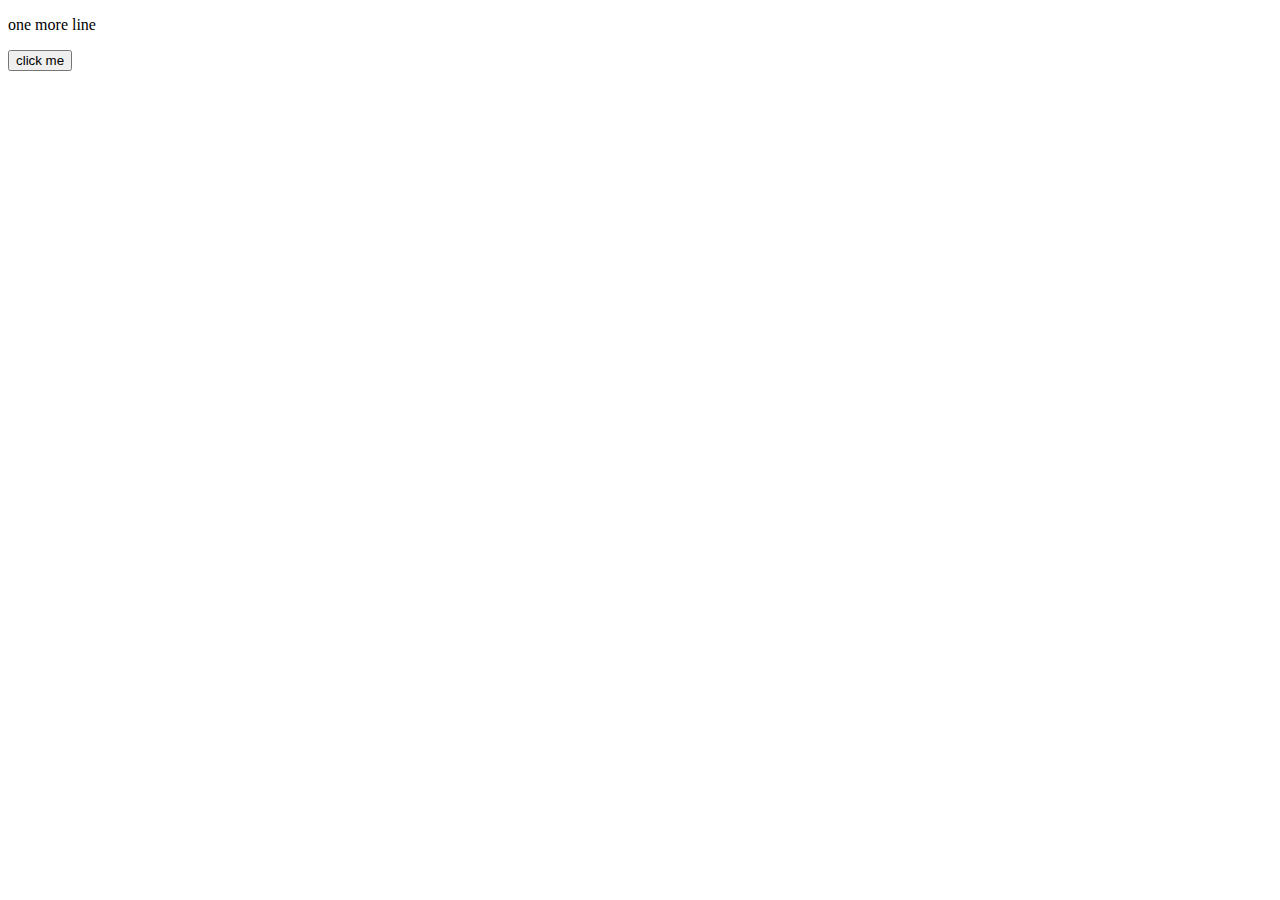
==== button.html @ 15b388ba "fixed button" ====
<!DOCTYPE html>

<html lang="en">
    <head>
        <meta charset="utf-8" />
        <title>Button</title>
    </head>
    <body>
		<p id="foo">one more line</p>
		<input type="button" onclick="changeText()" value="click me" />

		<script 

		<script type="text/javascript">
			function changeText() {
				$("#foo").html("scott was here");
				$("#foo").fadeOut();
			}

			src="http://ajax.googleapis.com/ajax/libs/jquery/1.11.0/jquery.min.js" />
		</script>
    </body>
</html>
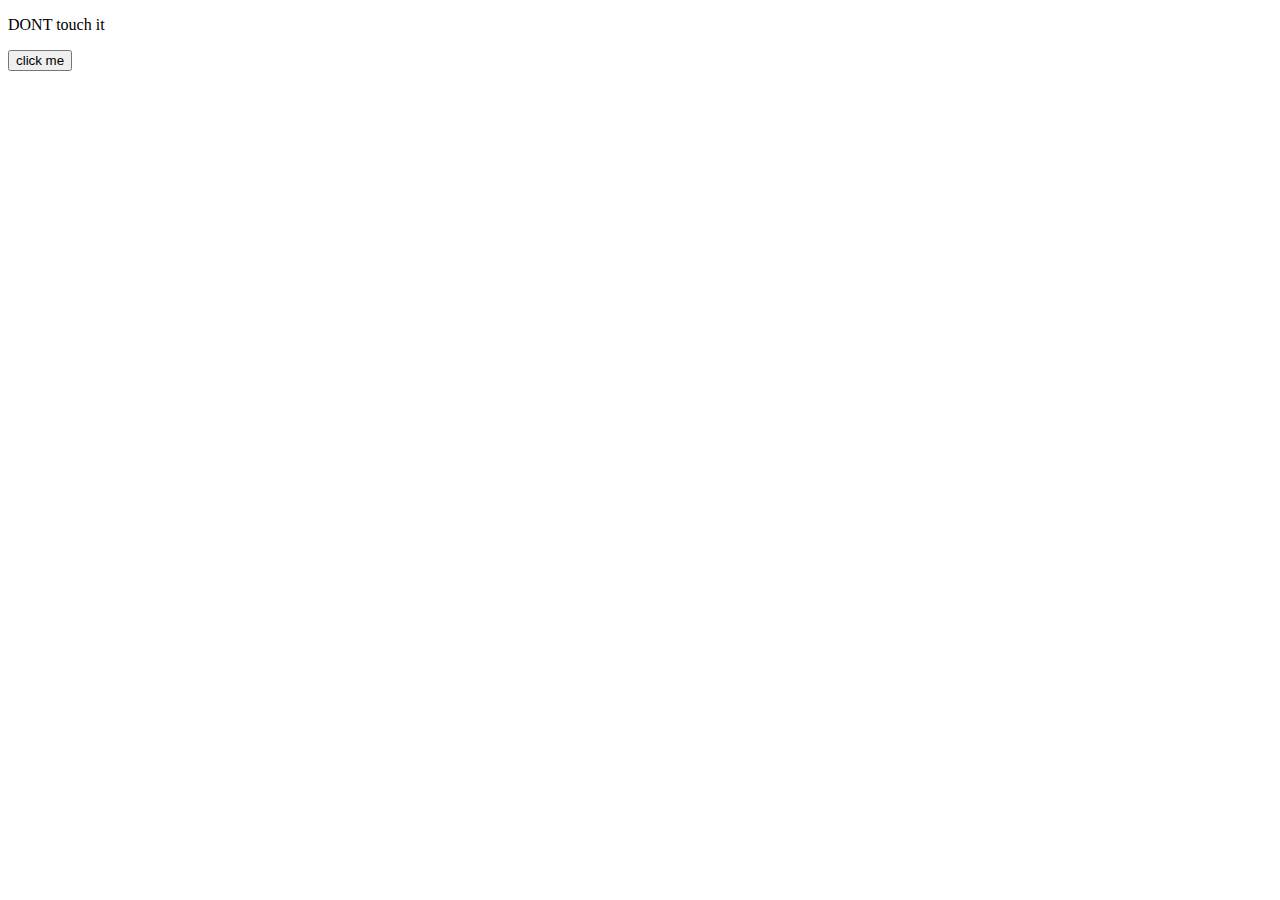
==== commit 78fac73e: "Update button.html" ====
--- a/button.html
+++ b/button.html
@@ -4,20 +4,22 @@
     <head>
         <meta charset="utf-8" />
         <title>Button</title>
+		<script src="http://ajax.googleapis.com/ajax/libs/jquery/1.11.0/jquery.min.js"></script>
+
     </head>
     <body>
-		<p id="foo">one more line</p>
+		<p id="foo">DONT touch it</p>
 		<input type="button" onclick="changeText()" value="click me" />
 
-		<script 
 
 		<script type="text/javascript">
 			function changeText() {
-				$("#foo").html("scott was here");
-				$("#foo").fadeOut();
+				// alert("hi");
+				$("#foo").html("Thank you I knew that if I said don't click the button that you would now I am untrapped.")
+				
+			
 			}
+		</script>
 
-			src="http://ajax.googleapis.com/ajax/libs/jquery/1.11.0/jquery.min.js" />
-		</script>
     </body>
 </html>
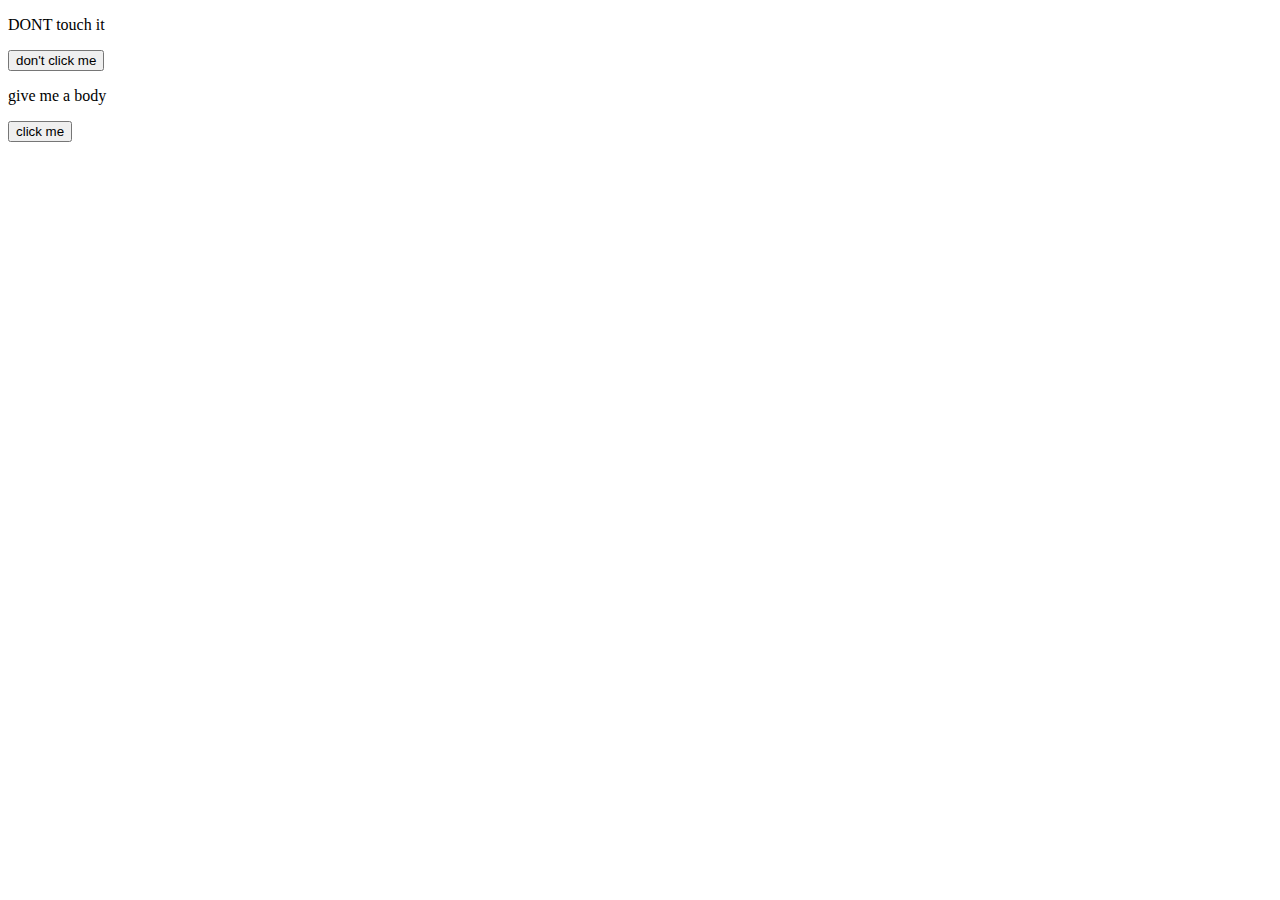
==== commit e201197b: "troubleshooting" ====
--- a/button.html
+++ b/button.html
@@ -9,17 +9,23 @@
     </head>
     <body>
 		<p id="foo">DONT touch it</p>
+		<input type="button" onclick="changeText()" value="don't click me" />
+		<p id="foo2">give me a body</p>
 		<input type="button" onclick="changeText()" value="click me" />
-
+		
 
 		<script type="text/javascript">
 			function changeText() {
 				// alert("hi");
 				$("#foo").html("Thank you I knew that if I said don't click the button that you would now I am untrapped.")
-				
+			}
+			funtion changeText() {
+				// alert("goodbye";
+				$("#foo2").html("Now the world has turned purple what u gonna do?")	
+
 			
 			}
 		</script>
-
+		
     </body>
 </html>
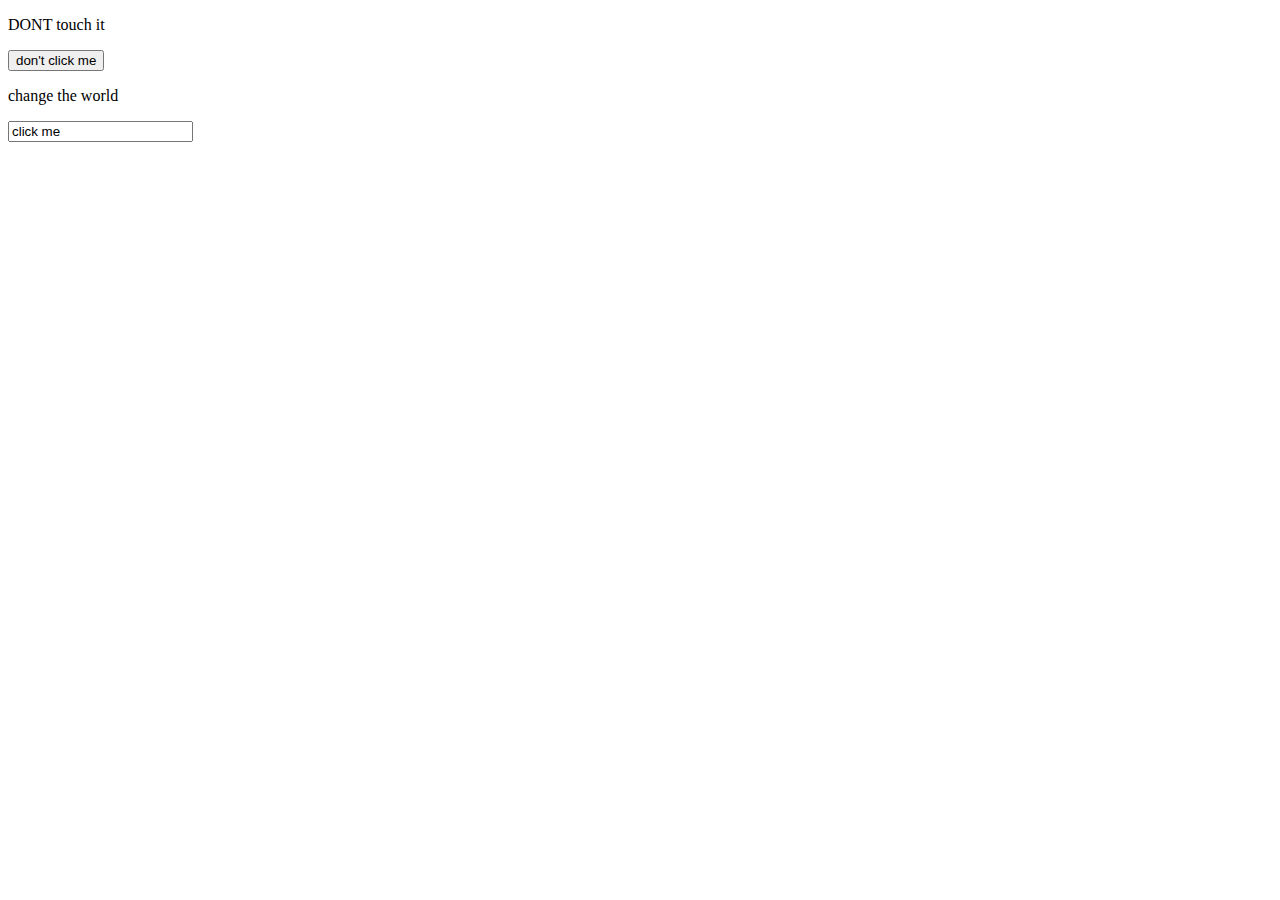
==== commit 729b5046: "troubleshooting" ====
--- a/button.html
+++ b/button.html
@@ -10,17 +10,20 @@
     <body>
 		<p id="foo">DONT touch it</p>
 		<input type="button" onclick="changeText()" value="don't click me" />
-		<p id="foo2">give me a body</p>
-		<input type="button" onclick="changeText()" value="click me" />
+		<p id="foo2">change the world</p>
+		<input type="button2" onclick="changeText()" value="click me" />
 		
 
 		<script type="text/javascript">
 			function changeText() {
 				// alert("hi");
 				$("#foo").html("Thank you I knew that if I said don't click the button that you would now I am untrapped.")
+
+
+
 			}
-			funtion changeText() {
-				// alert("goodbye";
+			function changeText() {
+				// alert("goodbye");
 				$("#foo2").html("Now the world has turned purple what u gonna do?")	
 
 			
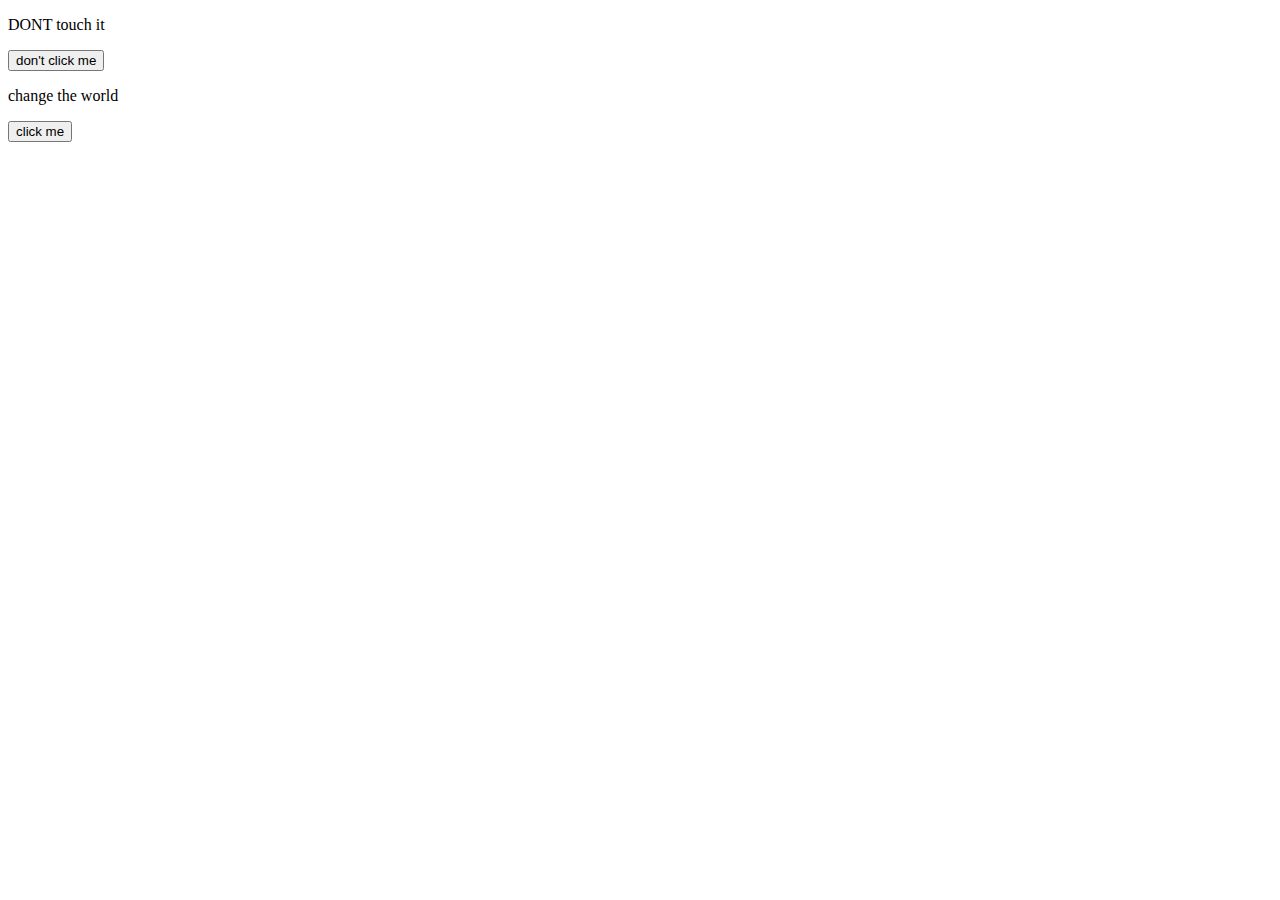
==== commit ba70519e: "deleted index" ====
--- a/button.html
+++ b/button.html
@@ -11,18 +11,18 @@
 		<p id="foo">DONT touch it</p>
 		<input type="button" onclick="changeText()" value="don't click me" />
 		<p id="foo2">change the world</p>
-		<input type="button2" onclick="changeText()" value="click me" />
+		<input type="button" onclick="change()" value="click me" />
 		
 
 		<script type="text/javascript">
 			function changeText() {
 				// alert("hi");
-				$("#foo").html("Thank you I knew that if I said don't click the button that you would now I am untrapped.")
+				$("#foo").html("Thank you I knew that if I said don't click the button that you would now I am untrapped.");
 
 
 
 			}
-			function changeText() {
+			function change() {
 				// alert("goodbye");
 				$("#foo2").html("Now the world has turned purple what u gonna do?")	
 
